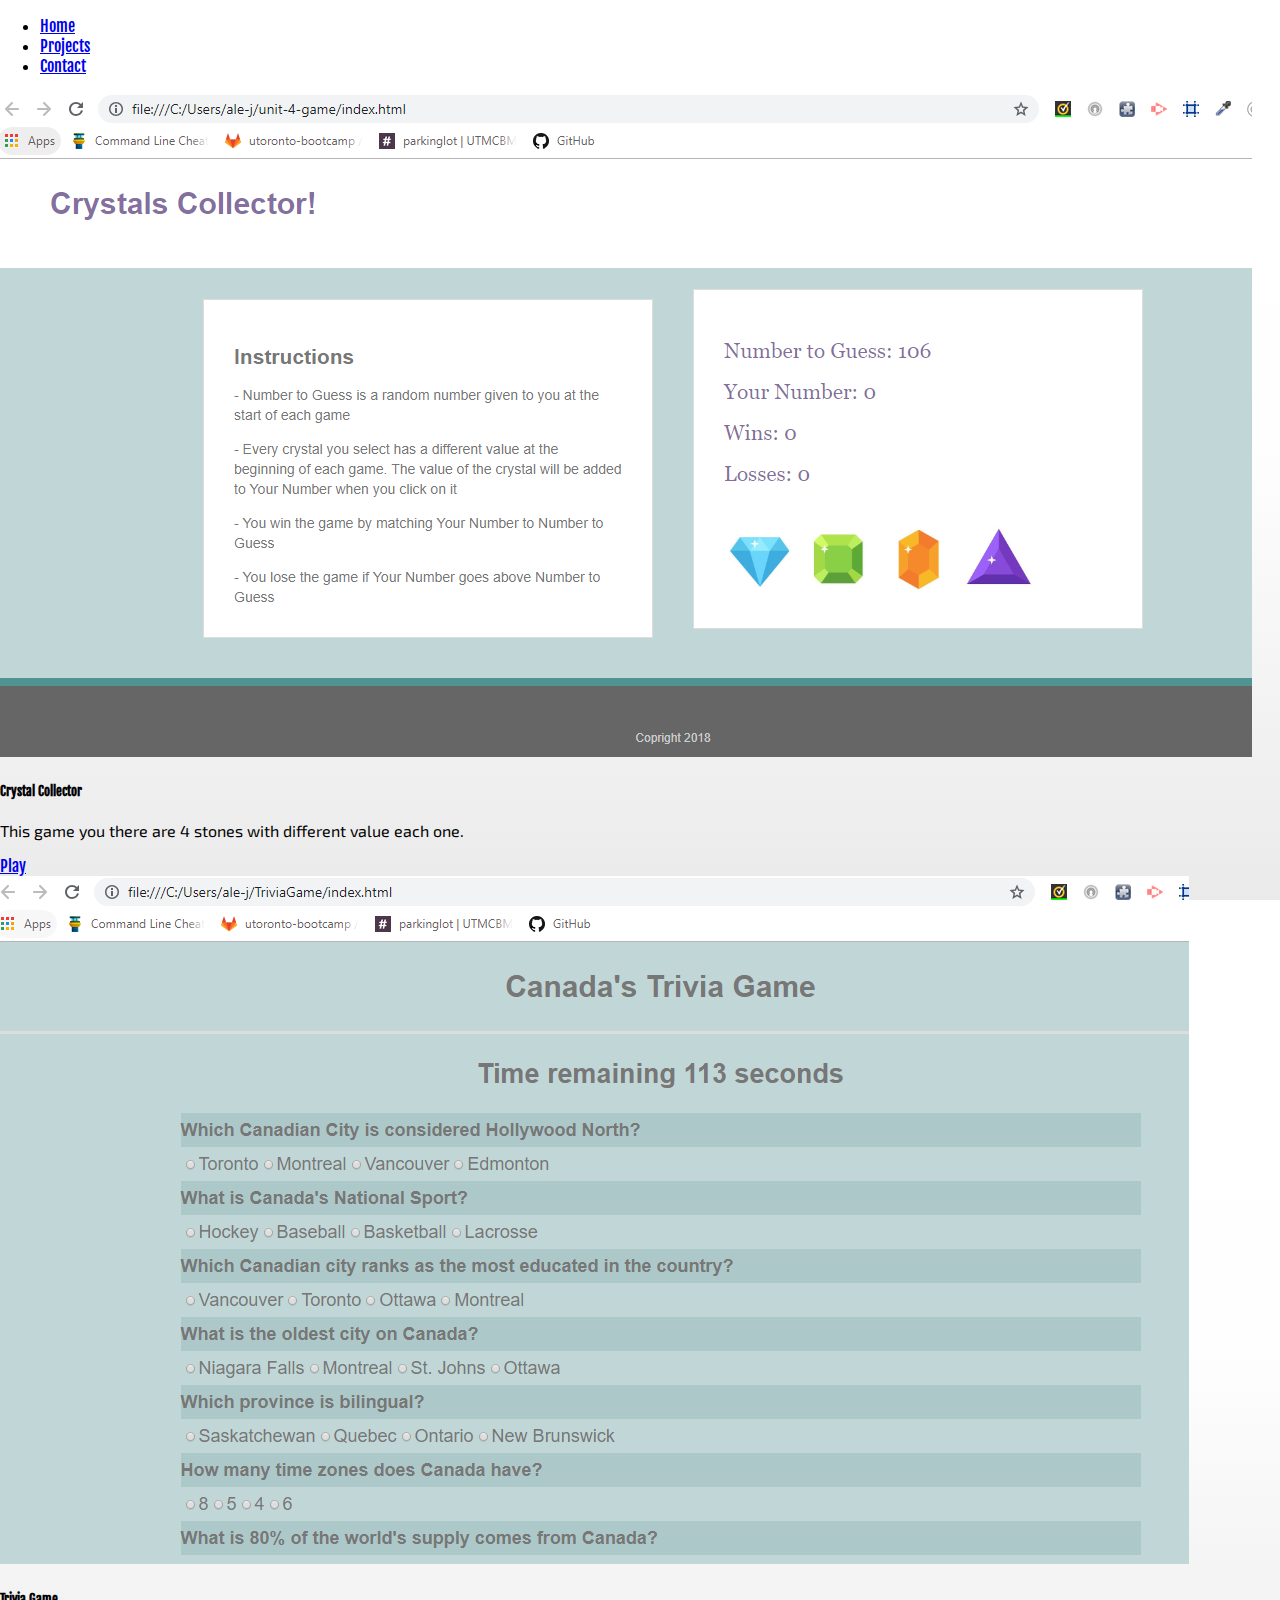
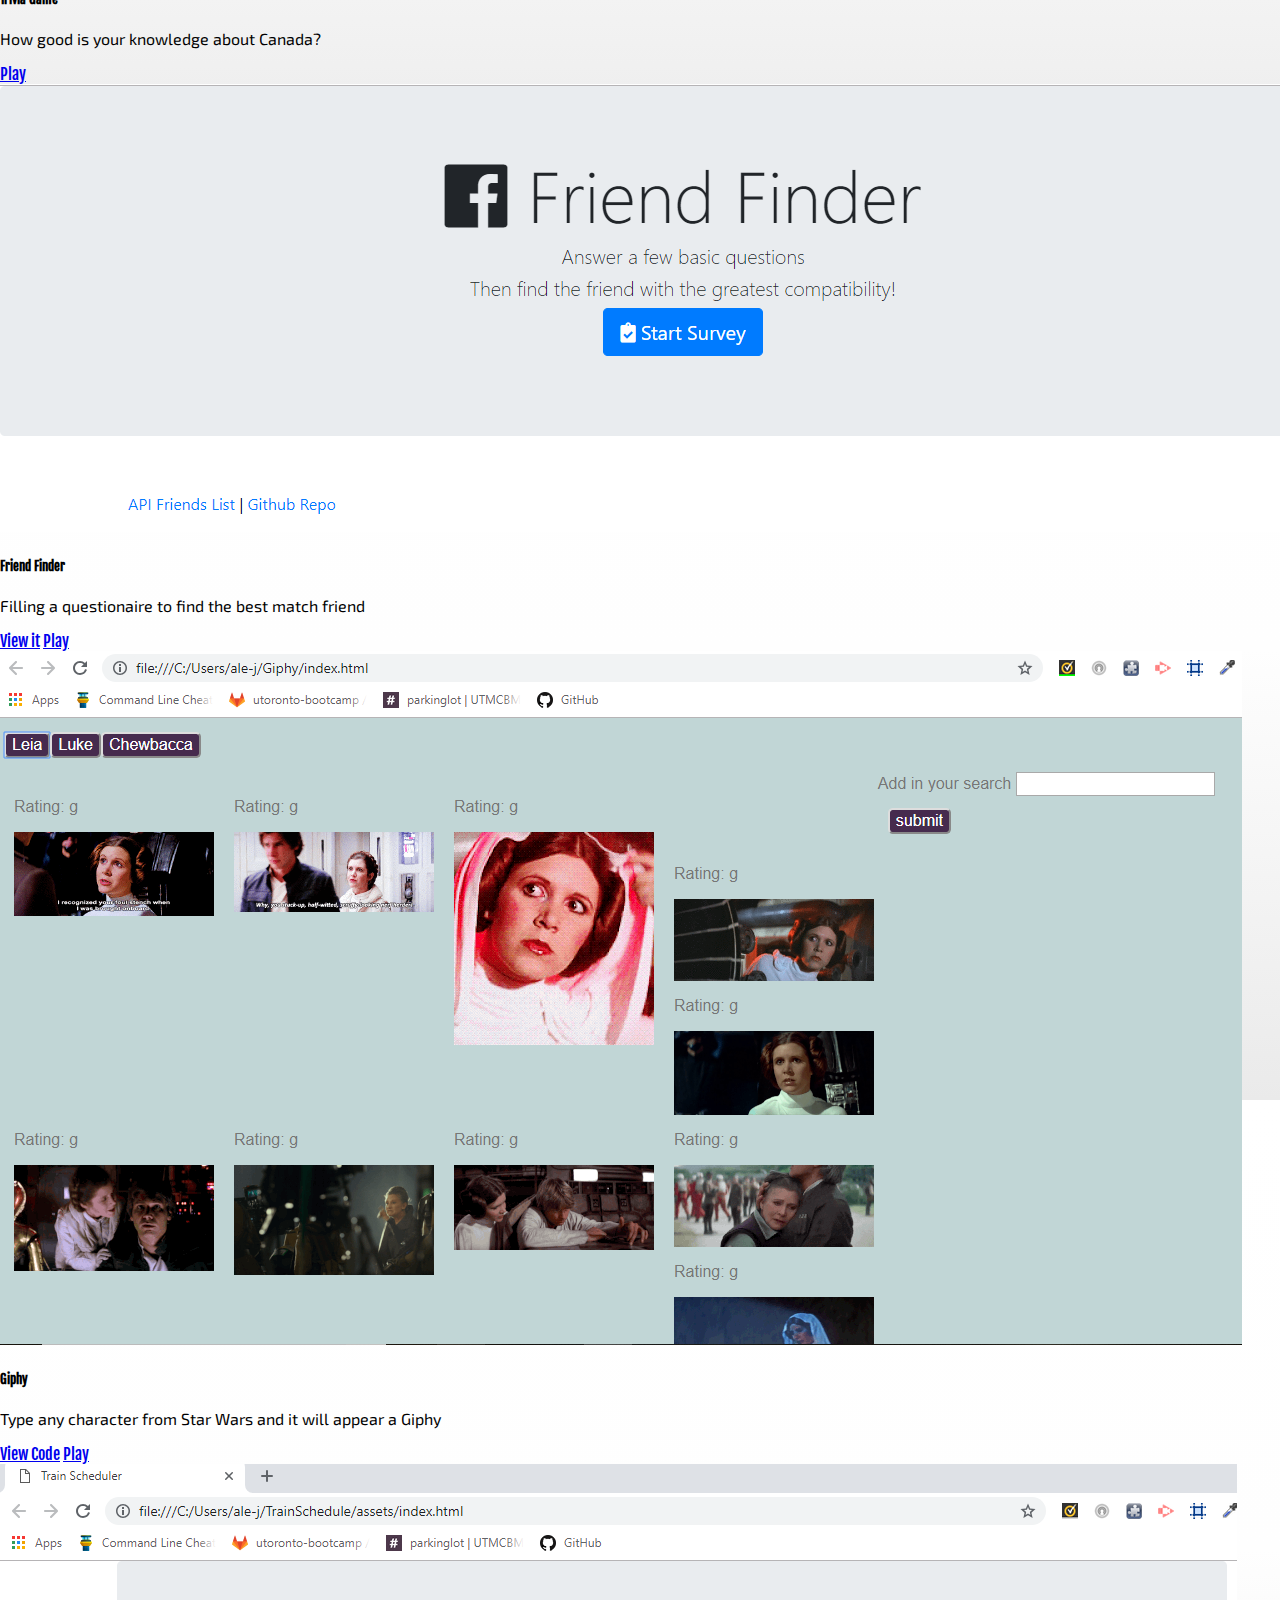
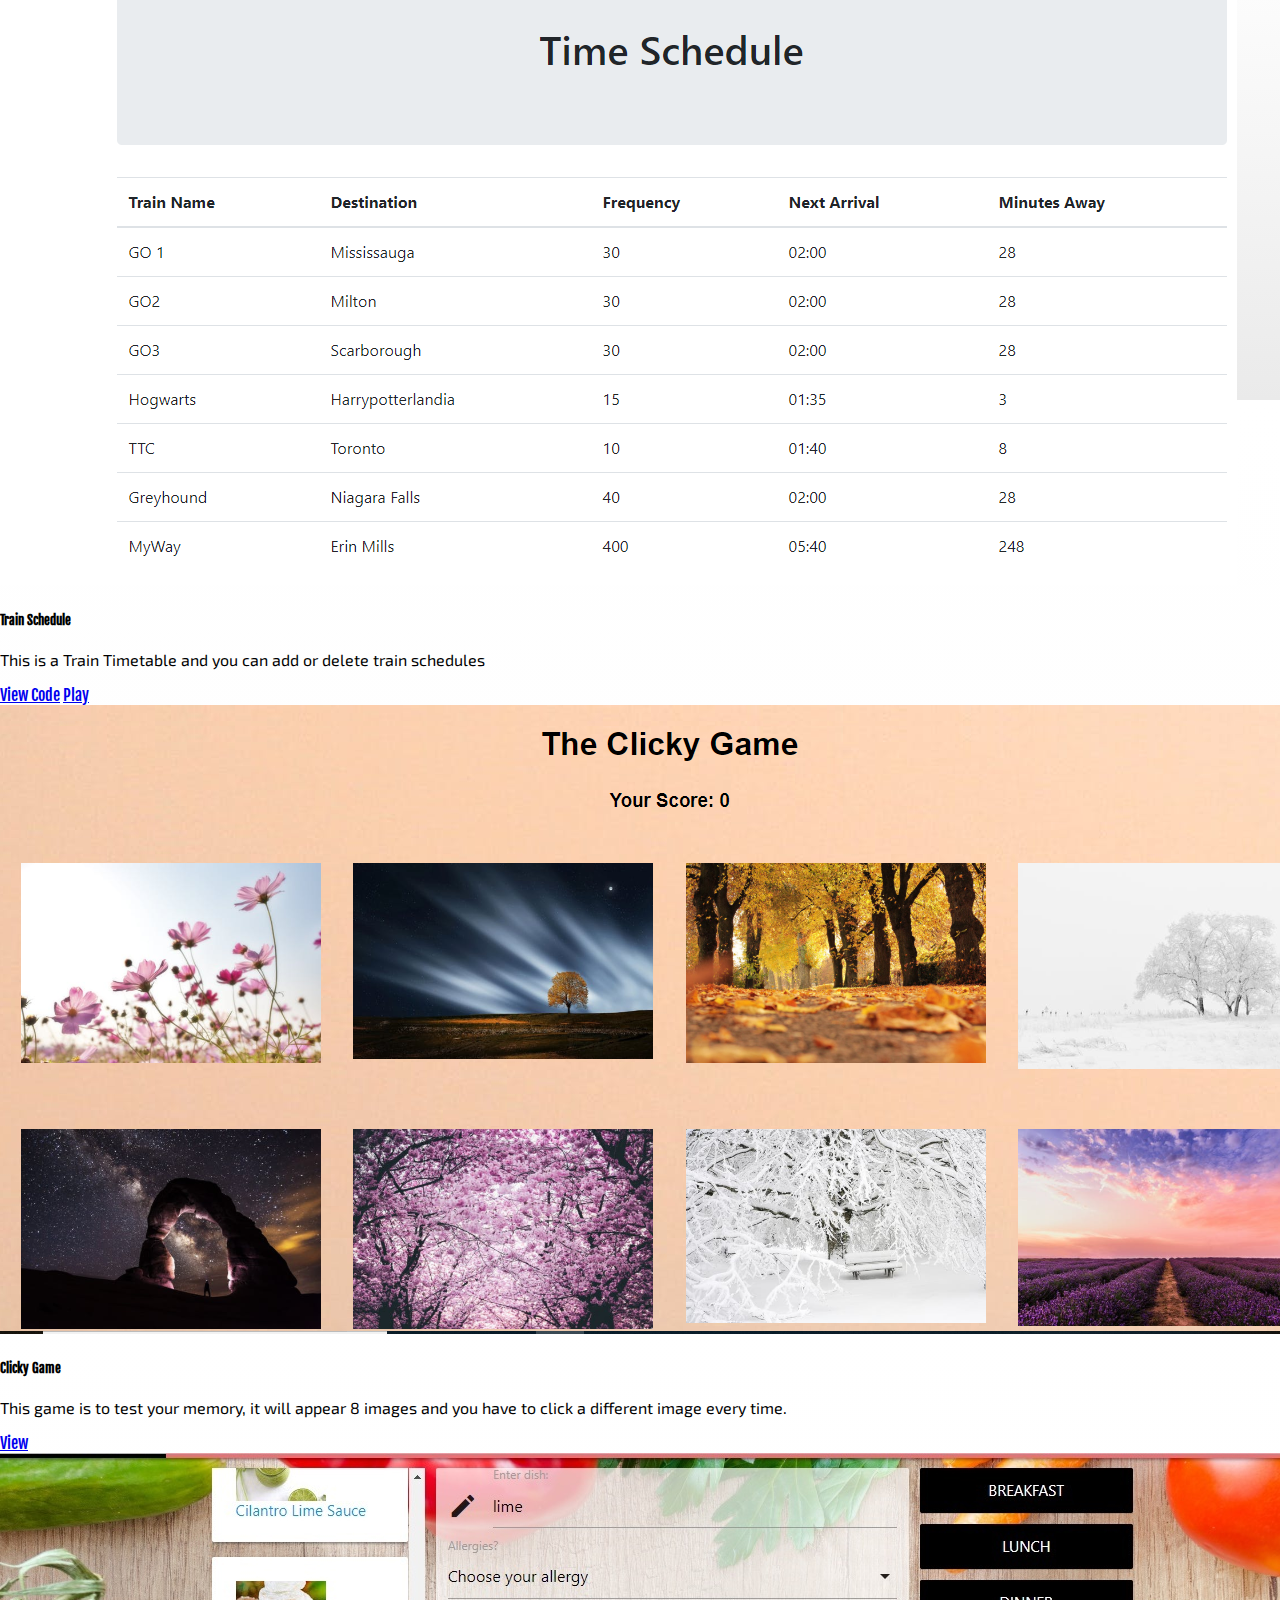
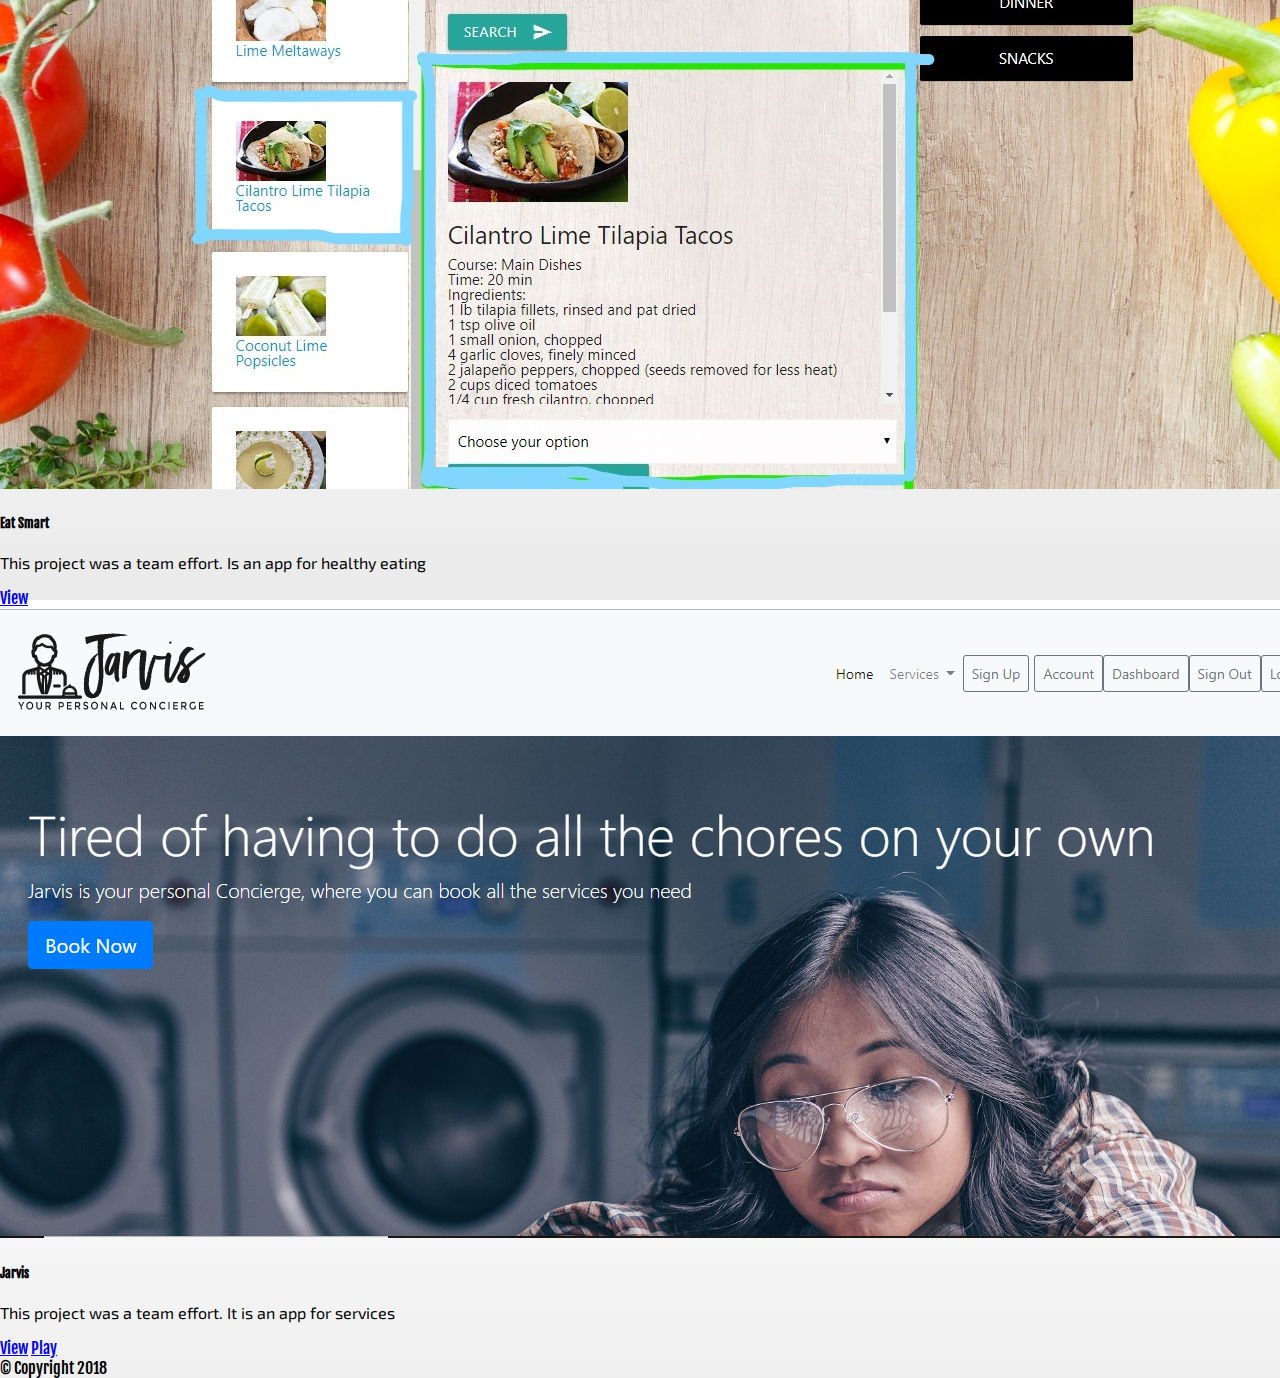
==== portfolio.html @ 073b202f "my porfolio" ====
<!DOCTYPE html>
<html>
  <head>
    <meta charset="utf-8" />
    <meta http-equiv="X-UA-Compatible" content="IE=edge" />
    <title>Portfolio</title>
    <meta name="viewport" content="width=device-width, initial-scale=1" />
    <link
      rel="stylesheet"
      href="https://stackpath.bootstrapcdn.com/bootstrap/4.1.1/css/bootstrap.min.css"
      integrity="sha384-WskhaSGFgHYWDcbwN70/dfYBj47jz9qbsMId/iRN3ewGhXQFZCSftd1LZCfmhktB"
      crossorigin="anonymous"
    />
    <link rel="stylesheet" type="text/css" href="style.css" />

    <!-- jQuery first, then Popper.js, then Bootstrap JS -->
    <script
      src="https://code.jquery.com/jquery-3.3.1.slim.min.js"
      integrity="sha384-q8i/X+965DzO0rT7abK41JStQIAqVgRVzpbzo5smXKp4YfRvH+8abtTE1Pi6jizo"
      crossorigin="anonymous"
    ></script>
    <script
      src="https://cdnjs.cloudflare.com/ajax/libs/popper.js/1.14.3/umd/popper.min.js"
      integrity="sha384-ZMP7rVo3mIykV+2+9J3UJ46jBk0WLaUAdn689aCwoqbBJiSnjAK/l8WvCWPIPm49"
      crossorigin="anonymous"
    ></script>
    <script
      src="https://stackpath.bootstrapcdn.com/bootstrap/4.1.1/js/bootstrap.min.js"
      integrity="sha384-smHYKdLADwkXOn1EmN1qk/HfnUcbVRZyYmZ4qpPea6sjB/pTJ0euyQp0Mk8ck+5T"
      crossorigin="anonymous"
    ></script>
  </head>

  <body>
    <div class="container">
      <ul>
        <li class="copyr"><a class="nav-link" href="index.html">Home</a></li>
        <li class="copyr">
          <a class="nav-link nav-item active" href="portfolio.html">Projects </a>
        </li>
        <li class="copyr">
          <a class="nav-link" href="contact.html">Contact</a>
        </li>
      </ul>
    </div>
    <div class="container">
      <div class="row justify-content-center text-center">
        <div class="col-lg-4 col-md-4 col-sm-4 col-xs-4">
          <div class="card">
            <img
                class="card-img-top"
                src="images/crystalcollect.png"
                alt="Card image cap"
            />
            <div class="card-body">
              <h5 class="card-title">Crystal Collector</h5>
              <p class="card-text">This game you there are 4 stones with different value each one.</p>
              <a
                href="https://alejuarez.github.io/unit-4-game/"
                class="btn btn-primary"
                >Play</a
              >
            </div>
          </div>
        </div>
        <div class="col-lg-4 col-md-4 col-sm-4 col-xs-4">
          <div class="card">
            <img
                class="card-img-top"
                src="images/triviagameinit.png"
                alt="Card image cap"
            />
            <div class="card-body">
              <h5 class="card-title">Trivia Game</h5>
              <p class="card-text">How good is your knowledge about Canada?</p>
              <a
                href="https://alejuarez.github.io/TriviaGame/"
                class="btn btn-primary"
                >Play</a>
            </div>
          </div>
        </div>
      </div>
      <div class="row justify-content-center text-center">
        <div class="col-lg-4 col-md-4 col-sm-4 col-xs-4">
          <div class="card">
              <img class="card-img-top" src="images/friendfidinit.PNG" alt="Card image cap"/>
              <div class="card-body">
                <h5 class="card-title">Friend Finder</h5>
                <p class="card-text">Filling a questionaire to find the best match friend</p>
                <a href="https://github.com/alejuarez/FriendFinder/" class="btn btn-primary" >View it</a>
                <a href="https://salty-ocean-10326.herokuapp.com" class="btn btn-primary" >Play</a>
              </div>
          </div>
        </div>
        <div class="col-lg-4 col-md-4 col-sm-4 col-xs-4">
          <div class="card">
            <img
                class="card-img-top"
                src="images/giphyinitial.png"
                alt="Card image cap"
            />
            <div class="card-body">
              <h5 class="card-title">Giphy</h5>
              <p class="card-text">Type any character from Star Wars and it will appear a Giphy</p>
              <a
                href="https://alejuarez.github.io/Giphy/"
                class="btn btn-primary"
                >View Code</a
              >
              <a
              href="https://alejuarez.github.io/Giphy/"
              class="btn btn-primary"
              >Play</a
            >
            </div>
          </div>
        </div>
        <div class="col-lg-4 col-md-4 col-sm-4 col-xs-4">
          <div class="card">
            <img
                class="card-img-top"
                src="images/TrainScheduleinitial.png"
                alt="Card image cap"
            />
            <div class="card-body">
              <h5 class="card-title">Train Schedule</h5>
              <p class="card-text">This is a Train Timetable and you can add or delete train schedules</p>
              <a
                href="https://alejuarez.github.io/TrainSchedule/"
                class="btn btn-primary"
                >View Code</a
              >
              <a
              href="https://alejuarez.github.io/TrainSchedule/"
              class="btn btn-primary"
              >Play</a
            >
            </div>
          </div>
        </div>
      </div>
      <div class="row justify-content-center text-center">
        <div class="col-lg-4 col-md-4 col-sm-4 col-xs-4">
          <div class="card">
            <img class="card-img-top" src="images/Clickgameinitial.PNG" alt="Card image cap"/>
            <div class="card-body">
              <h5 class="card-title">Clicky Game</h5>
              <p class="card-text">This game is to test your memory, it will appear 8 images and you have to click a different image every time.</p>
              <a href="https://alejuarez.github.io/Clickgame/" class="btn btn-primary">View</a>
            </div>
          </div>
        </div>
        <div class="col-lg-4 col-md-4 col-sm-4 col-xs-4">
          <div class="card">
            <img class="card-img-top" src="images/selectrecipe.jpg" alt="Card image cap"/>
            <div class="card-body">
              <h5 class="card-title">Eat Smart</h5>
              <p class="card-text">This project was a team effort. Is an app for healthy eating</p>
              <a href="https://alejuarez.github.io/EatSmart/" class="btn btn-primary">View</a>
            </div>
          </div>
        </div>
        <div class="col-lg-4 col-md-4 col-sm-4 col-xs-4">
          <div class="card">
            <img class="card-img-top" src="images/Jarvis.PNG" alt="Card image cap"/>
            <div class="card-body">
              <h5 class="card-title">Jarvis</h5>
              <p class="card-text">This project was a team effort. It is an app for services</p>
              <a href="https://alejuarez.github.io/GroupProject2/" class="btn btn-primary" >View</a>
              <a href="https://jarvisutm.herokuapp.com" class="btn btn-primary" >Play</a>
            </div>
          </div>
        </div>
      </div>
    </div>
  </div>

    <footer>&copy; Copyright 2018</footer>
  </body>
</html>
---- style.css ----
@import url('https://fonts.googleapis.com/css?family=Fjalla+One');
@import url('https://fonts.googleapis.com/css?family=Exo+2');
html {
  height: 100vh;
}
body {
  padding: 0;
  margin: 0;
  font-family: 'Fjalla One', sans-serif;
  background: linear-gradient(#fff, #fefefe, #eaeaea);
}
.accordion {
  max-width: 990px;
  background: rgba(0, 0, 0, 0.1);
  height: 300px;
  margin: 20px auto;
  display: flex;
  box-shadow: 0px 20px 30px rgba(0, 0, 0, 0.47);
  flex-direction: row;
  cursor: pointer;
  margin-bottom: 100px;
}
.box {
  position: relative;
  height: 100%;
  flex: 1;
  background-position: left;
  background-size: cover;
  transition: 0.7s;
  box-shadow: 0px 20px 30px rgba(0, 0, 0, 0.47);
}
.box:hover {
  flex: 7;
  height: 400px;
}
.a1 {
  background-image: url('https://images.pexels.com/photos/317355/pexels-photo-317355.jpeg?auto=compress&cs=tinysrgb&dpr=2&h=750&w=1260');
}
.a2 {
  background-image: url('https://images.pexels.com/photos/240038/pexels-photo-240038.jpeg?auto=compress&cs=tinysrgb&dpr=2&h=750&w=1260');
  color: #fff;
}
.a3 {
  background-image: url('https://images.pexels.com/photos/442574/pexels-photo-442574.jpeg?auto=compress&cs=tinysrgb&dpr=2&h=750&w=1260');
}

.auth-image {
  float: left;
  width: 140px;
  height: auto;
  margin: 0px 15px 15px 0px;
  border-radius: 50%;
}

p {
  font-weight: normal;
  font-family: 'Exo 2', sans-serif;
}
.textcontact {
  position: absolute;
  margin-top: 130px;
  padding: 10px;
}
.social {
  text-align: center;
  margin: 0px 0px 25px 400px;
  height: 60px;
  border-radius: 50%;
}
.text {
  position: absolute;
  bottom: 0;
  opacity: 0;
  padding: 10px;
}

.box:hover .text,
.textcontact,
.social {
  opacity: 1;
}
h1 {
  width: 250px;
  text-align: center;
  margin: 100px auto 20px auto;
}
@media screen and (max-width: 800px) {
  body {
    margin: 0;
  }
  .accordion {
    flex-direction: column;
    height: 700px;
    box-shadow: none;
  }
  .box {
    box-shadow: none;
  }
  .box:hover {
    flex: 7;
  }
}
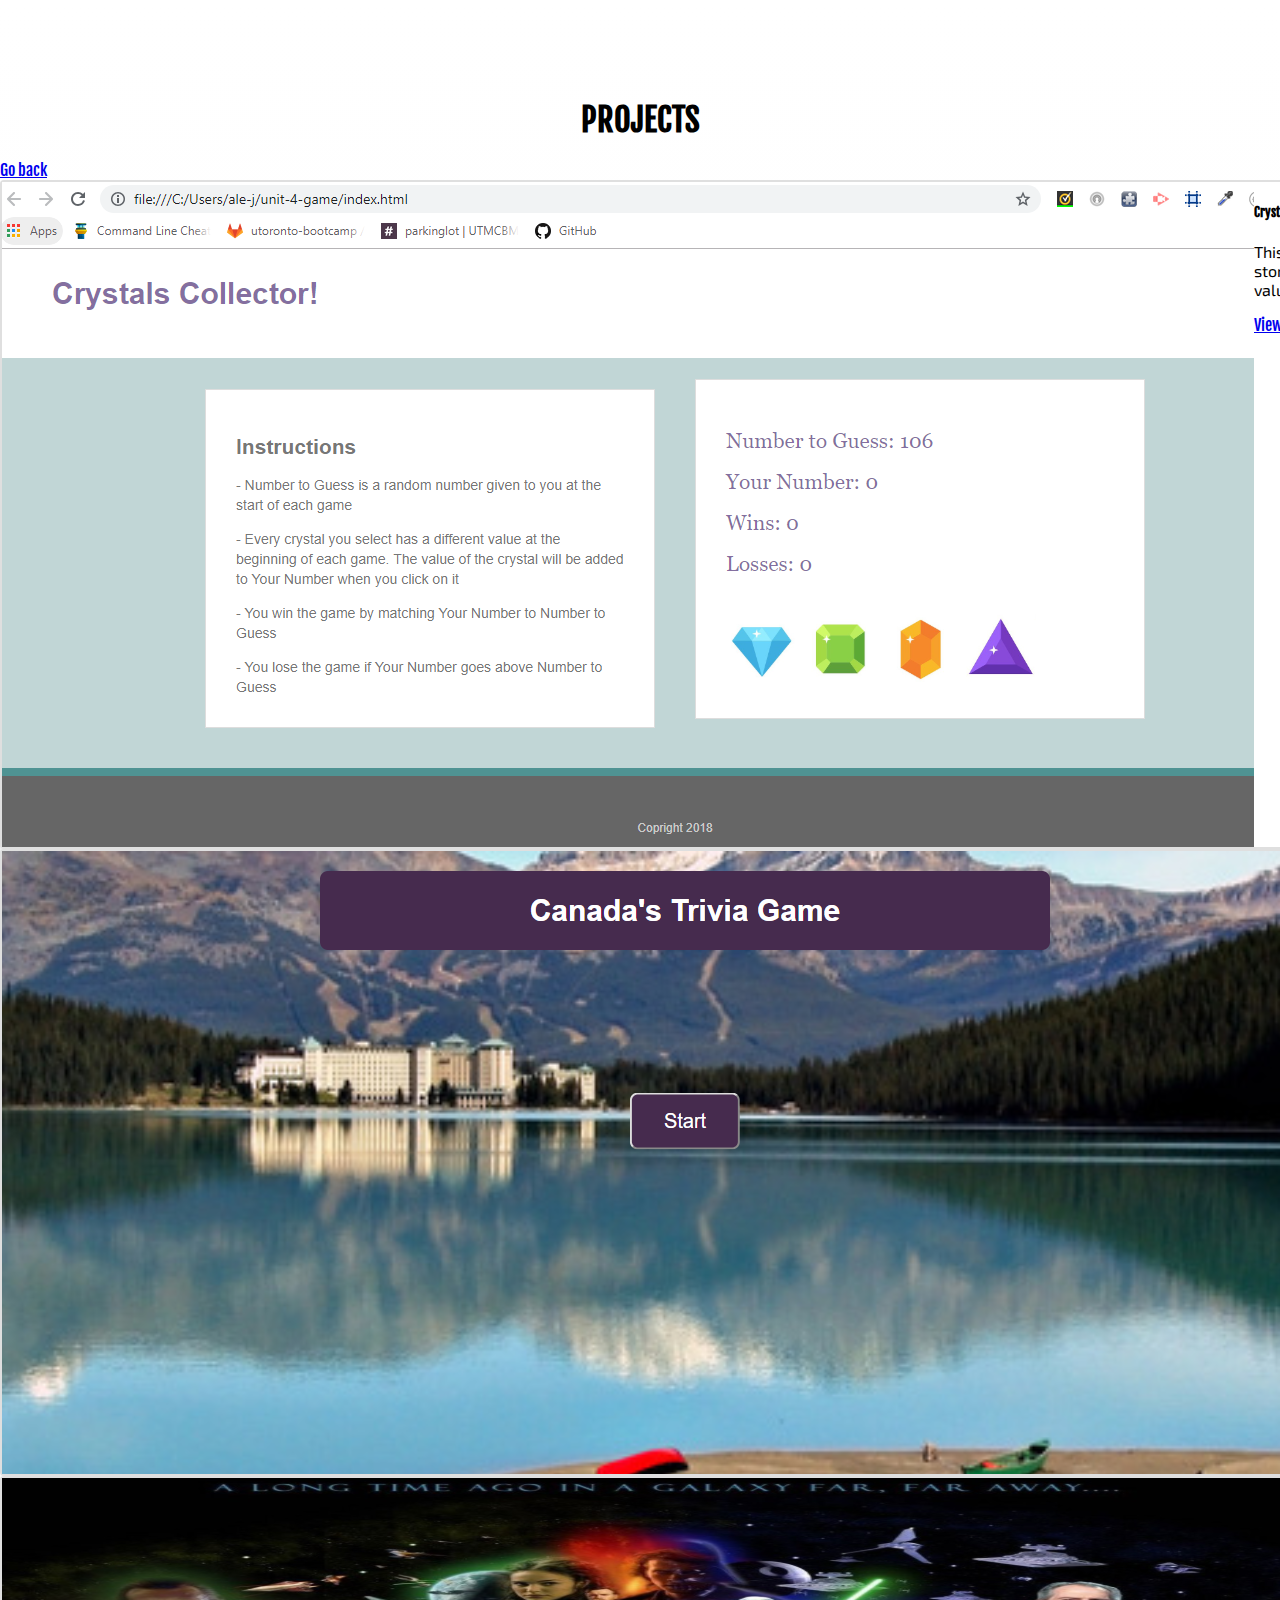
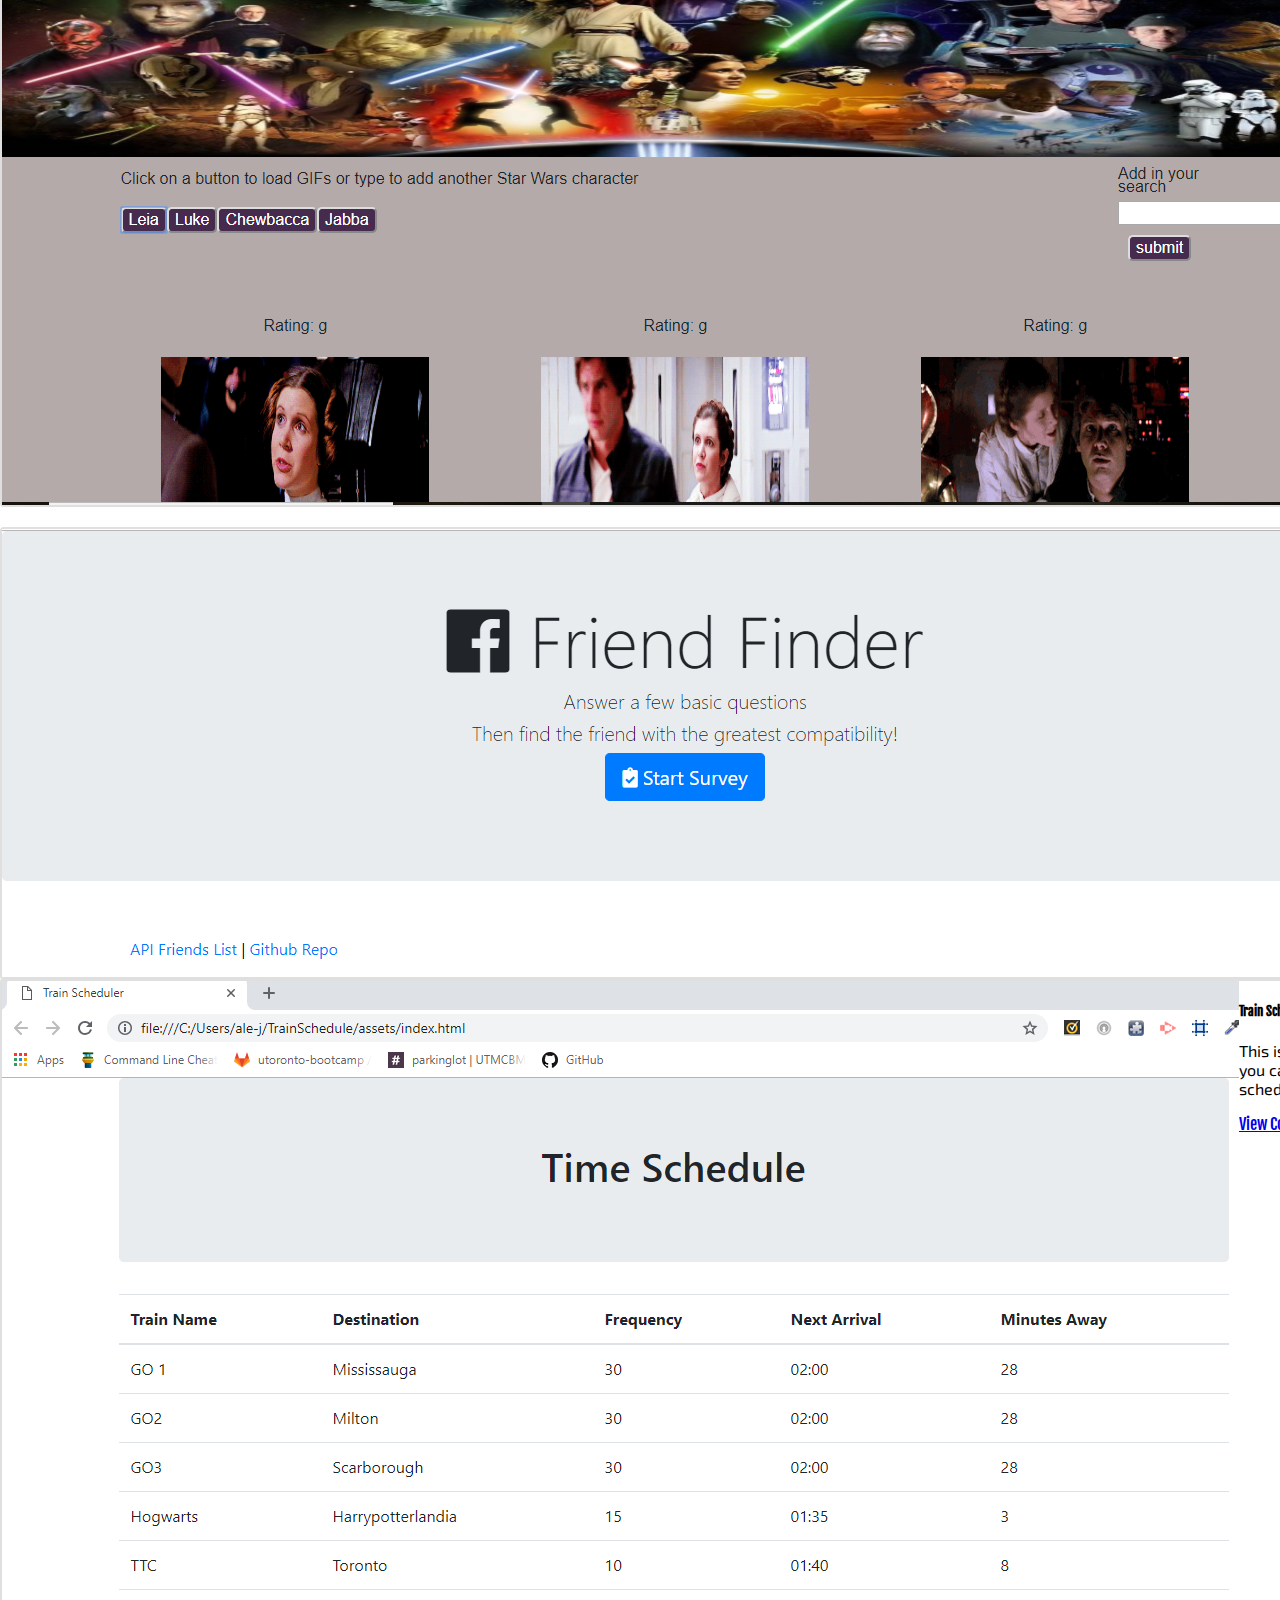
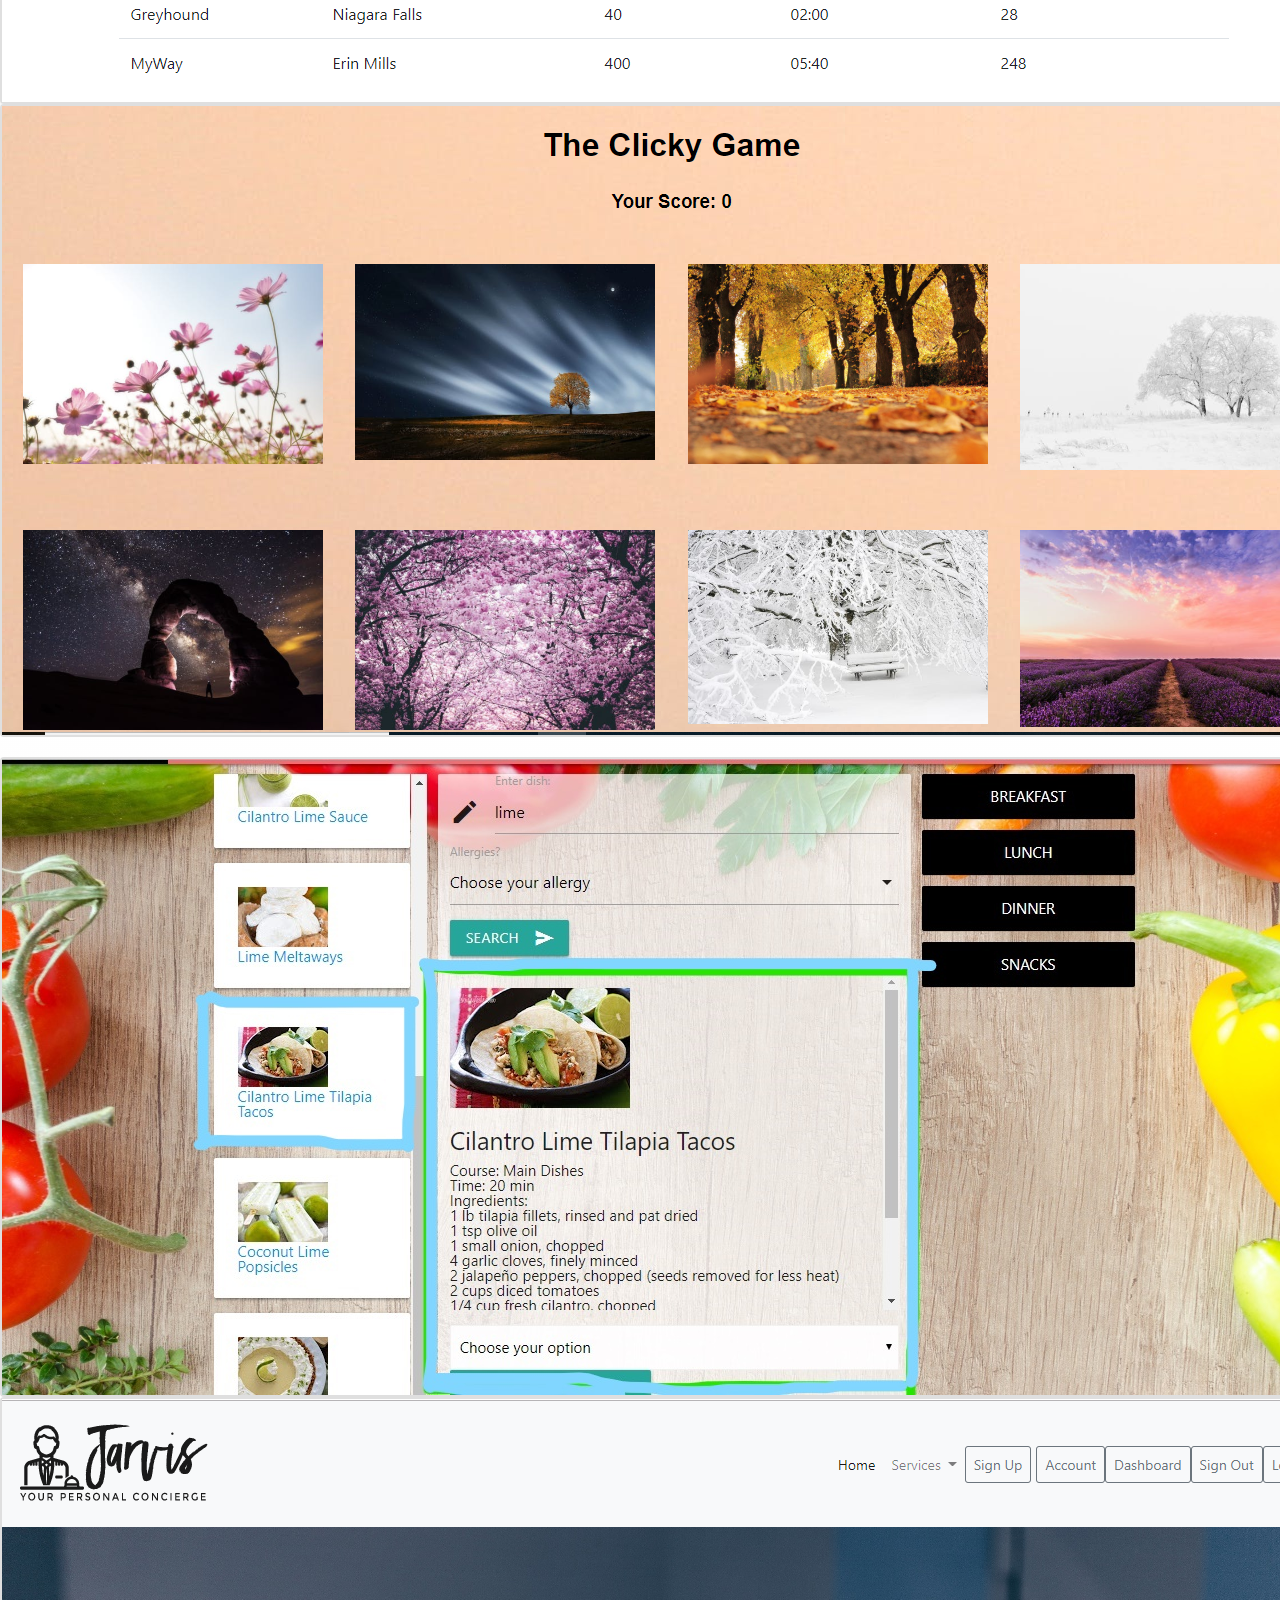
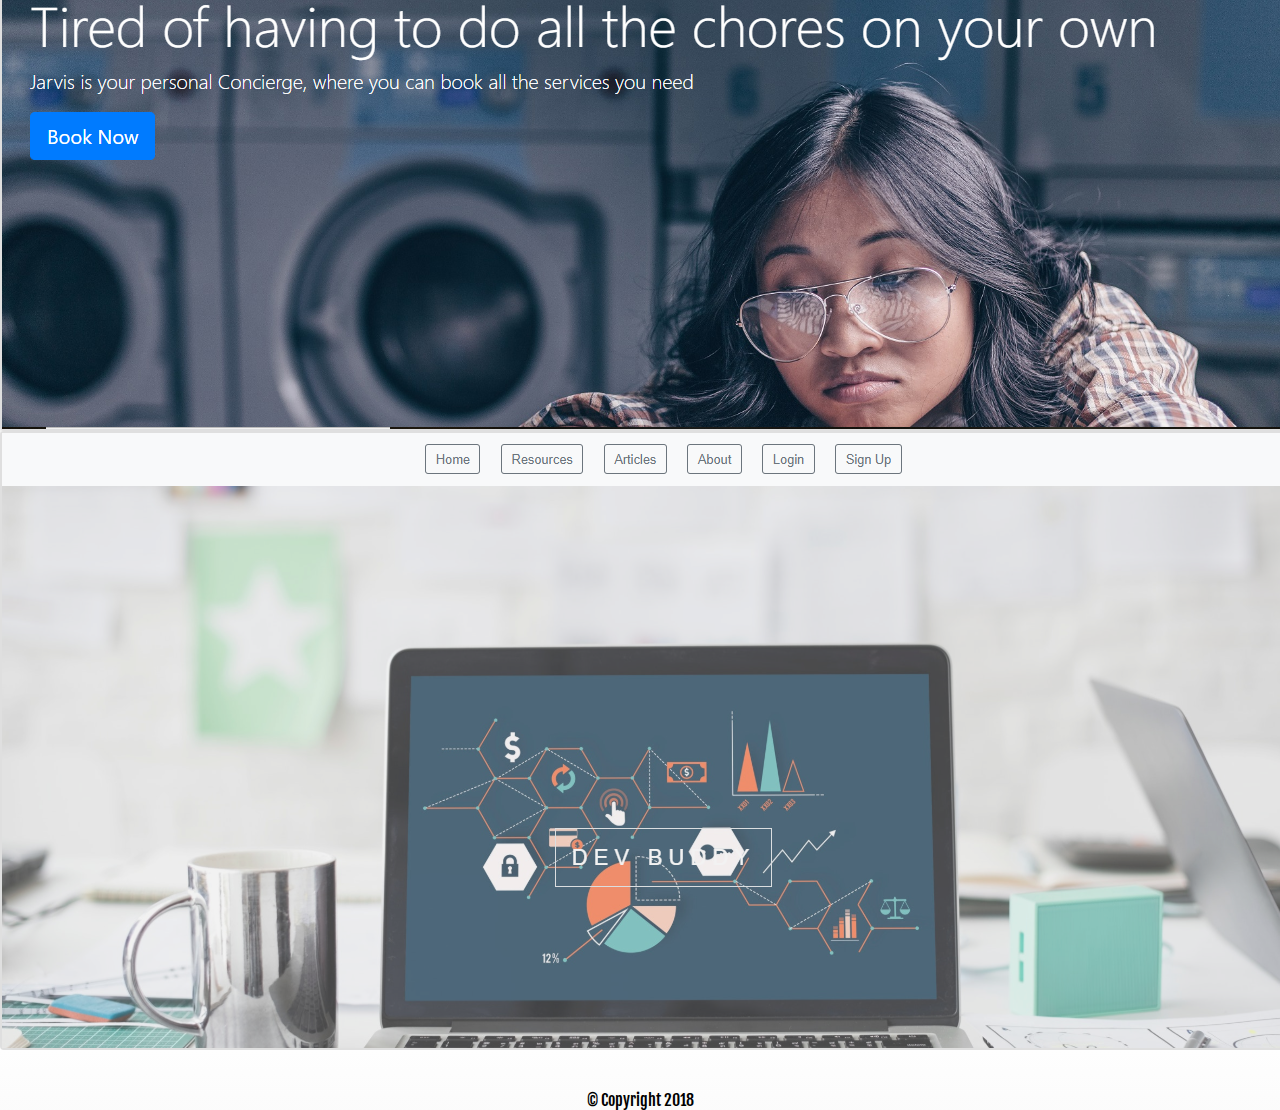
==== commit 03947539: "fixed portfolio" ====
--- a/portfolio.html
+++ b/portfolio.html
@@ -12,6 +12,7 @@
       crossorigin="anonymous"
     />
     <link rel="stylesheet" type="text/css" href="style.css" />
+    <link rel="stylesheet" type="text/css" href="styleportfolio.css" />
 
     <!-- jQuery first, then Popper.js, then Bootstrap JS -->
     <script
@@ -32,21 +33,13 @@
   </head>
 
   <body>
+    <h1>PROJECTS</h1>
     <div class="container">
-      <ul>
-        <li class="copyr"><a class="nav-link" href="index.html">Home</a></li>
-        <li class="copyr">
-          <a class="nav-link nav-item active" href="portfolio.html">Projects </a>
-        </li>
-        <li class="copyr">
-          <a class="nav-link" href="contact.html">Contact</a>
-        </li>
-      </ul>
-    </div>
-    <div class="container">
+      <a href="index.html" class="btn btn-primary">Go back</a>
+      <!-- first row -->
       <div class="row justify-content-center text-center">
-        <div class="col-lg-4 col-md-4 col-sm-4 col-xs-4">
-          <div class="card">
+        <div class="col-lg-4 col-md-4 col-sm-4 col-xs-4 d-flex">
+          <div class="card flex-fill">
             <img
                 class="card-img-top"
                 src="images/crystalcollect.png"
@@ -55,34 +48,38 @@
             <div class="card-body">
               <h5 class="card-title">Crystal Collector</h5>
               <p class="card-text">This game you there are 4 stones with different value each one.</p>
-              <a
-                href="https://alejuarez.github.io/unit-4-game/"
-                class="btn btn-primary"
-                >Play</a
-              >
+              <a href="https://github.com/alejuarez/unit-4-game" class="btn btn-primary">View Code</a>
+              <a href="https://alejuarez.github.io/unit-4-game/" class="btn btn-primary">Play</a>
             </div>
           </div>
         </div>
-        <div class="col-lg-4 col-md-4 col-sm-4 col-xs-4">
-          <div class="card">
-            <img
-                class="card-img-top"
-                src="images/triviagameinit.png"
-                alt="Card image cap"
-            />
+        <div class="col-lg-4 col-md-4 col-sm-4 col-xs-4 d-flex">
+          <div class="card flex-fill">
+            <img class="card-img-top" src="images/triviagameinit.png" alt="Card image cap"/>
             <div class="card-body">
               <h5 class="card-title">Trivia Game</h5>
               <p class="card-text">How good is your knowledge about Canada?</p>
-              <a
-                href="https://alejuarez.github.io/TriviaGame/"
-                class="btn btn-primary"
-                >Play</a>
+              <a href="https://github.com/alejuarez/TriviaGame" class="btn btn-primary">View Code</a>
+              <a href="https://alejuarez.github.io/TriviaGame/" class="btn btn-primary">Play</a>
+            </div>
+          </div>
+        </div>
+        <div class="col-lg-4 col-md-4 col-sm-4 col-xs-4 d-flex">
+          <div class="card flex-fill">
+            <img class="card-img-top" src="images/giphyinitial.png" alt="Card image cap"/>
+            <div class="card-body">
+              <h5 class="card-title">Giphy</h5>
+              <p class="card-text">Type any character from Star Wars and it will appear a Giphy</p>
+              <a href="https://github.com/alejuarez/Giphy" class="btn btn-primary">View Code</a>
+              <a href="https://alejuarez.github.io/Giphy/" class="btn btn-primary">Play</a>
             </div>
           </div>
         </div>
       </div>
+      <br>
+      <!-- second row -->
       <div class="row justify-content-center text-center">
-        <div class="col-lg-4 col-md-4 col-sm-4 col-xs-4">
+        <div class="col-lg-4 col-md-4 col-sm-4 col-xs-4 d-flex">
           <div class="card">
               <img class="card-img-top" src="images/friendfidinit.PNG" alt="Card image cap"/>
               <div class="card-body">
@@ -93,65 +90,32 @@
               </div>
           </div>
         </div>
-        <div class="col-lg-4 col-md-4 col-sm-4 col-xs-4">
+        <div class="col-lg-4 col-md-4 col-sm-4 col-xs-4 d-flex">
           <div class="card">
-            <img
-                class="card-img-top"
-                src="images/giphyinitial.png"
-                alt="Card image cap"
-            />
+            <img class="card-img-top" src="images/TrainScheduleinitial.png" alt="Card image cap"/>
             <div class="card-body">
-              <h5 class="card-title">Giphy</h5>
-              <p class="card-text">Type any character from Star Wars and it will appear a Giphy</p>
-              <a
-                href="https://alejuarez.github.io/Giphy/"
-                class="btn btn-primary"
-                >View Code</a
-              >
-              <a
-              href="https://alejuarez.github.io/Giphy/"
-              class="btn btn-primary"
-              >Play</a
-            >
+              <h5 class="card-title">Train Schedule</h5>
+              <p class="card-text">This is a Train Timetable and you can add or delete train schedules</p>
+              <a href="https://github.com/alejuarez/TrainSchedule/" class="btn btn-primary">View Code</a>
+              <a href="https://alejuarez.github.io/TrainSchedule/" class="btn btn-primary">Play</a>
             </div>
           </div>
         </div>
-        <div class="col-lg-4 col-md-4 col-sm-4 col-xs-4">
-          <div class="card">
-            <img
-                class="card-img-top"
-                src="images/TrainScheduleinitial.png"
-                alt="Card image cap"
-            />
-            <div class="card-body">
-              <h5 class="card-title">Train Schedule</h5>
-              <p class="card-text">This is a Train Timetable and you can add or delete train schedules</p>
-              <a
-                href="https://alejuarez.github.io/TrainSchedule/"
-                class="btn btn-primary"
-                >View Code</a
-              >
-              <a
-              href="https://alejuarez.github.io/TrainSchedule/"
-              class="btn btn-primary"
-              >Play</a
-            >
+        <div class="col-lg-4 col-md-4 col-sm-4 col-xs-4 d-flex">
+            <div class="card">
+              <img class="card-img-top" src="images/Clickgameinitial.PNG" alt="Card image cap"/>
+              <div class="card-body">
+                <h5 class="card-title">Clicky Game</h5>
+                <p class="card-text">This game is to test your memory, it will appear 8 images and you have to click a different image every time.</p>
+                <a href="https://github.com/alejuarez/Clickgame/" class="btn btn-primary">View code</a>
+              </div>
             </div>
           </div>
-        </div>
       </div>
+      <br>
+      <!-- third row -->
       <div class="row justify-content-center text-center">
-        <div class="col-lg-4 col-md-4 col-sm-4 col-xs-4">
-          <div class="card">
-            <img class="card-img-top" src="images/Clickgameinitial.PNG" alt="Card image cap"/>
-            <div class="card-body">
-              <h5 class="card-title">Clicky Game</h5>
-              <p class="card-text">This game is to test your memory, it will appear 8 images and you have to click a different image every time.</p>
-              <a href="https://alejuarez.github.io/Clickgame/" class="btn btn-primary">View</a>
-            </div>
-          </div>
-        </div>
-        <div class="col-lg-4 col-md-4 col-sm-4 col-xs-4">
+        <div class="col-lg-4 col-md-4 col-sm-4 col-xs-4 d-flex">
           <div class="card">
             <img class="card-img-top" src="images/selectrecipe.jpg" alt="Card image cap"/>
             <div class="card-body">
@@ -161,7 +125,7 @@
             </div>
           </div>
         </div>
-        <div class="col-lg-4 col-md-4 col-sm-4 col-xs-4">
+        <div class="col-lg-4 col-md-4 col-sm-4 col-xs-4 d-flex">
           <div class="card">
             <img class="card-img-top" src="images/Jarvis.PNG" alt="Card image cap"/>
             <div class="card-body">
@@ -172,10 +136,22 @@
             </div>
           </div>
         </div>
+        <div class="col-lg-4 col-md-4 col-sm-4 col-xs-4 d-flex">
+          <div class="card">
+            <img class="card-img-top" src="images/devbuddyinitial.PNG" alt="Card image cap"/>
+            <div class="card-body">
+              <h5 class="card-title">DevBuddy</h5>
+              <p class="card-text">This project was a team effort. It is an app for learning web development</p>
+              <a href="https://alejuarez.github.io/devbuddy/" class="btn btn-primary" >View</a>
+              <a href="https://webdevbuddy.herokuapp.com/" class="btn btn-primary" >Play</a>
+            </div>
+          </div>
+        </div>
       </div>
+      <br>
     </div>
   </div>
-
-    <footer>&copy; Copyright 2018</footer>
+  <br>
+  <footer>&copy; Copyright 2018</footer>
   </body>
 </html>
--- a/style.css
+++ b/style.css
@@ -34,14 +34,18 @@
   height: 400px;
 }
 .a1 {
-  background-image: url('https://images.pexels.com/photos/317355/pexels-photo-317355.jpeg?auto=compress&cs=tinysrgb&dpr=2&h=750&w=1260');
+  background-image: url(../portfolio-a1.jpeg);
 }
 .a2 {
-  background-image: url('https://images.pexels.com/photos/240038/pexels-photo-240038.jpeg?auto=compress&cs=tinysrgb&dpr=2&h=750&w=1260');
+  background-image: url(../portfolio-a2.jpeg);
   color: #fff;
 }
 .a3 {
-  background-image: url('https://images.pexels.com/photos/442574/pexels-photo-442574.jpeg?auto=compress&cs=tinysrgb&dpr=2&h=750&w=1260');
+  background-image: url(../portfolio-a3.jpeg);
+  color: #fff;
+}
+.a4 {
+  background-image: url(../portfolio-a4.jpeg);
 }
 
 .auth-image {
@@ -60,6 +64,12 @@
   position: absolute;
   margin-top: 130px;
   padding: 10px;
+}
+.skillimage {
+  width: 70px;
+  height: auto;
+  margin: 10px 0px 5px 10px;
+  border-radius: 0%;
 }
 .social {
   text-align: center;
--- a/styleportfolio.css
+++ b/styleportfolio.css
@@ -0,0 +1,36 @@
+h1 {
+  width: 250px;
+  text-align: center;
+  margin: 100px auto 20px auto;
+}
+.container {
+  width: 100%;
+  clear: both;
+  display: flex;
+  flex-flow: row wrap;
+  background-image: url(../portfolio-a3.jpeg);
+  background-position: center;
+  background-repeat: no-repeat;
+  background-size: cover;
+}
+.card-wrap {
+  flex: 0 0 33.333%;
+  display: flex;
+  padding: 10px; /* gutter width */
+}
+
+.card {
+  position: relative;
+  display: -ms-flexbox;
+  display: flex;
+
+  min-width: 0;
+  word-wrap: break-word;
+  background-color: #fff;
+  background-clip: border-box;
+  border: 2px solid rgba(0, 0, 0, 0.125);
+  border-radius: 0.25rem;
+}
+footer {
+  text-align: center;
+}
